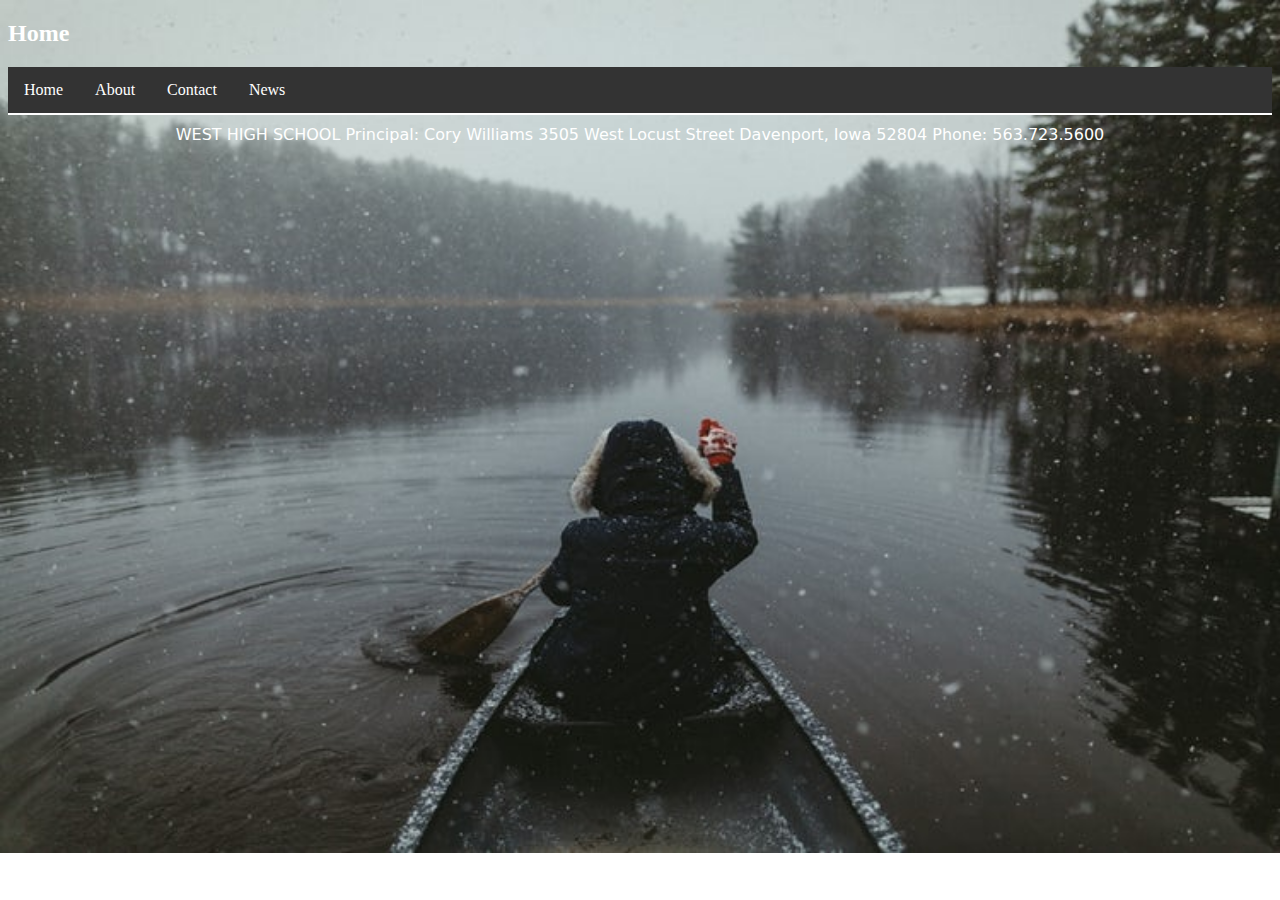
==== index.html @ f3812704 "Initial commit" ====
<!DOCTYPE html>
<html>
<head>
<link rel="stylesheet" href="css/layout.css">
</head>
<body>
<h2>Home</h2>
<ul>
  <li><a class="active" href="index.html">Home</a></li>
  <li><a href="about.html">About</a></li>
  <li><a href="contact.html">Contact</a></li>
  <li><a href="News.html">News</a></li>
</ul>
<footer>
WEST HIGH SCHOOL
Principal: Cory Williams
3505 West Locust Street
Davenport, Iowa 52804
Phone:  563.723.5600
</footer>
</body>
</html>
---- css/layout.css ----
ul {
  list-style-type: none;
  margin: 0;
  padding: 0;
  overflow: hidden;
  background-color: #333;
}
li {
  float: left;
}

li a {
  display: block;
  color: white;
  text-align: center;
  padding: 14px 16px;
  text-decoration: none;
}

li a:hover {
  background-color: #111;
}
body{
  background-image: url(../images/boatgirl.jpeg);
  background-repeat: no-repeat;
  background-size: cover;
  color: white;
}
footer{
  display: block;
  font-family:"Lucida Grande", "Lucida Sans Unicode", "Lucida Sans", "DejaVu Sans", Verdana, sans-serif;
  text-align: center;
  font-size: 1em;
  border-top: 2px solid white;
  padding-top: 10px;
  padding-bottom: 20px;
  }
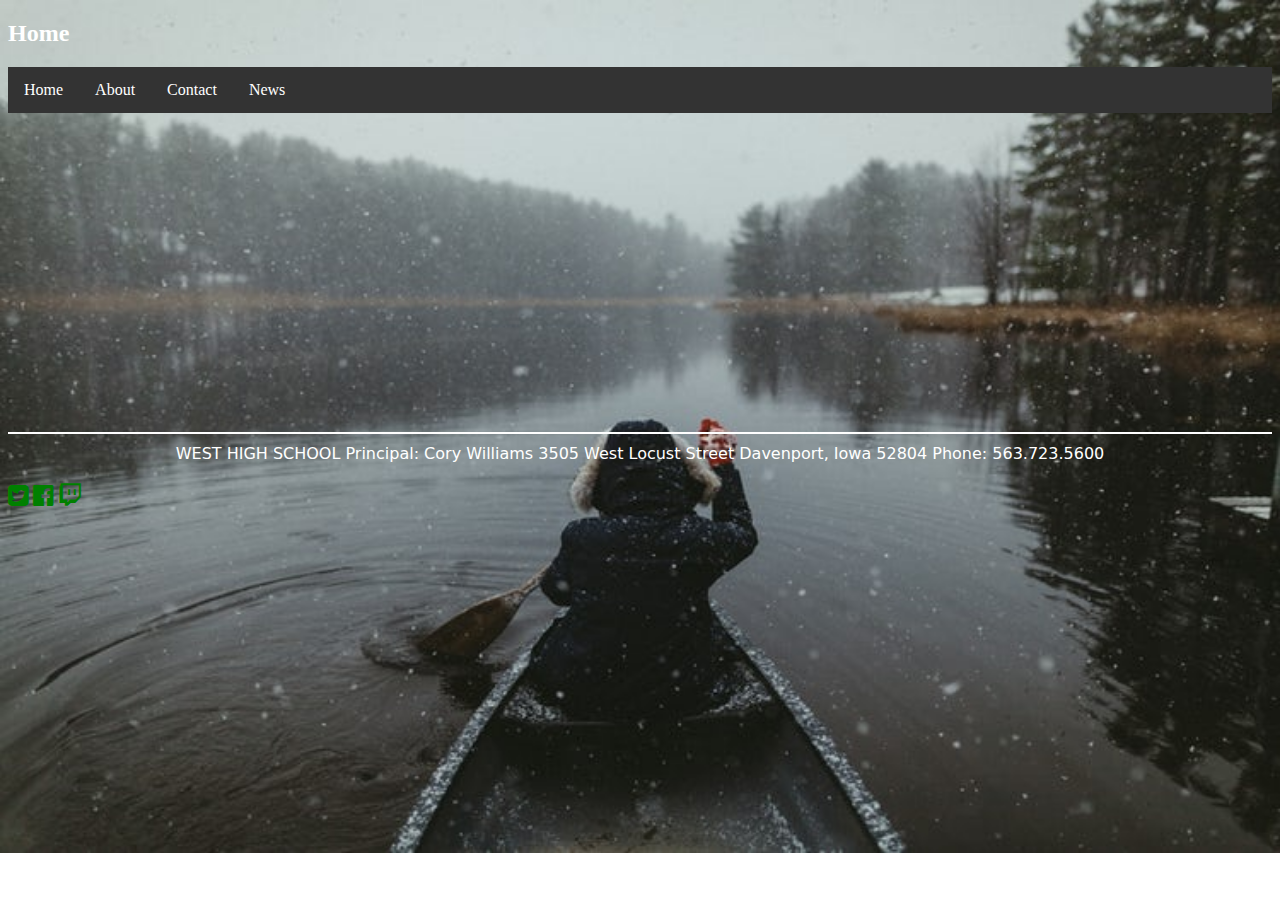
==== commit b418a003: "added pages" ====
--- a/index.html
+++ b/index.html
@@ -2,6 +2,7 @@
 <html>
 <head>
 <link rel="stylesheet" href="css/layout.css">
+<link rel="stylesheet" href="https://cdnjs.cloudflare.com/ajax/libs/font-awesome/4.7.0/css/font-awesome.min.css">
 </head>
 <body>
 <h2>Home</h2>
@@ -11,6 +12,10 @@
   <li><a href="contact.html">Contact</a></li>
   <li><a href="News.html">News</a></li>
 </ul>
+<iframe width="560" height="315" src="https://www.youtube.com/embed/MknvWq1lXe8 ?autoplay=1"
+frameborder="0" allow="accelerometer; autoplay; encrypted-media; gyroscope; picture-in-picture" allowfullscreen></iframe>
+
+
 <footer>
 WEST HIGH SCHOOL
 Principal: Cory Williams
@@ -18,5 +23,8 @@
 Davenport, Iowa 52804
 Phone:  563.723.5600
 </footer>
+<i class="fa fa-twitter-square" style="font-size:24px;color:green"></i>
+<i class="fa fa-facebook-official" style="font-size:24px;color:green"></i>
+<i class="fa fa-twitch" style="font-size:24px;color:green"></i>
 </body>
 </html>
--- a/css/layout.css
+++ b/css/layout.css
@@ -3,6 +3,7 @@
   margin: 0;
   padding: 0;
   overflow: hidden;
+
   background-color: #333;
 }
 li {
